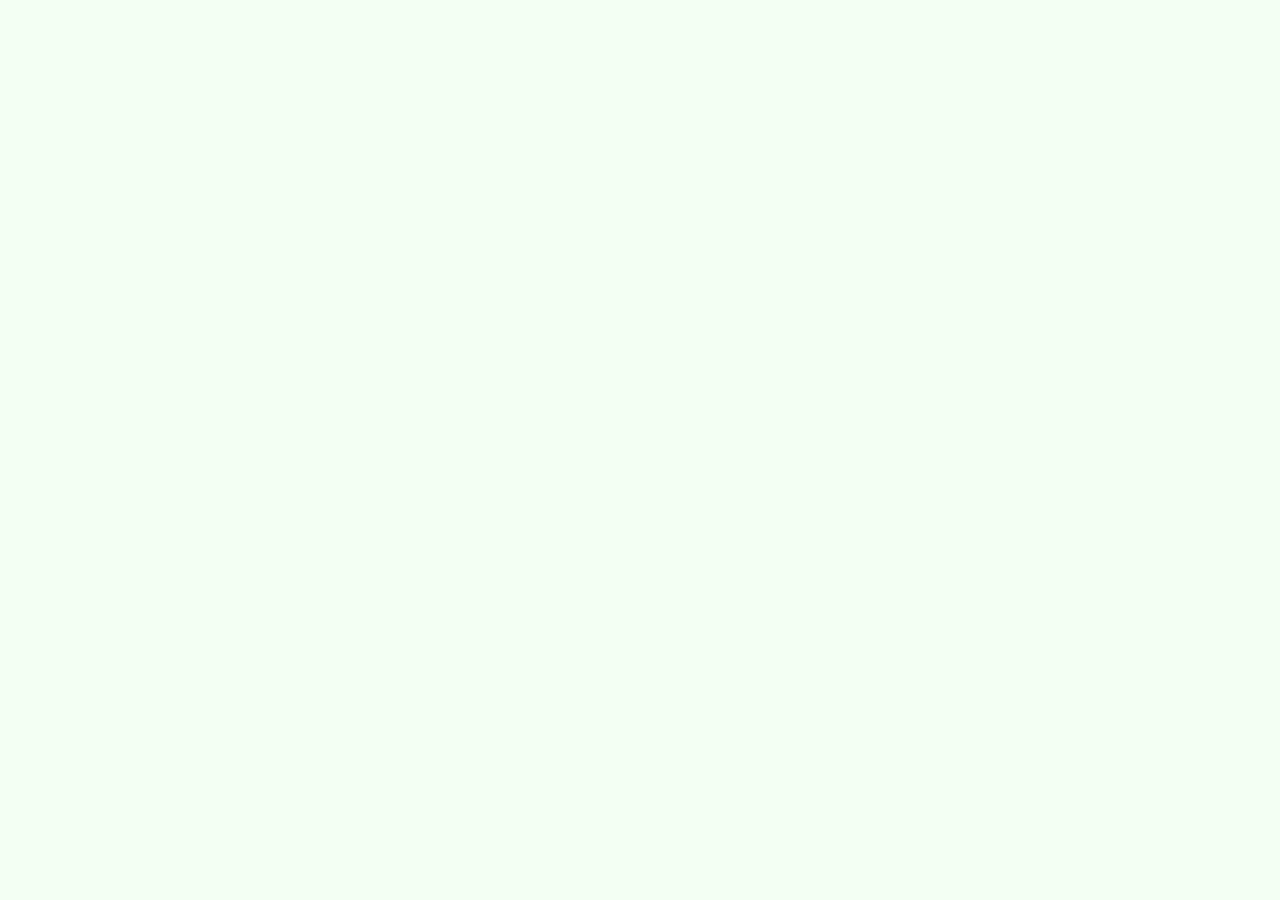
==== lab-b/index.html @ 8828334a "labb" ====
<!doctype html>
<html lang="en">
<head>
    <meta charset="UTF-8">
    <meta name="viewport" content="width=device-width, initial-scale=1">
    <title>Kinga Porańczyk (57919) - PTW LAB B</title>

    <link rel="stylesheet" href="styles.css" type="text/css">
    <script src="scripts.js" defer></script>
</head>
<body>

</body>
</html>
---- lab-b/styles.css ----
body {
  background-color: #f3fff3;
}
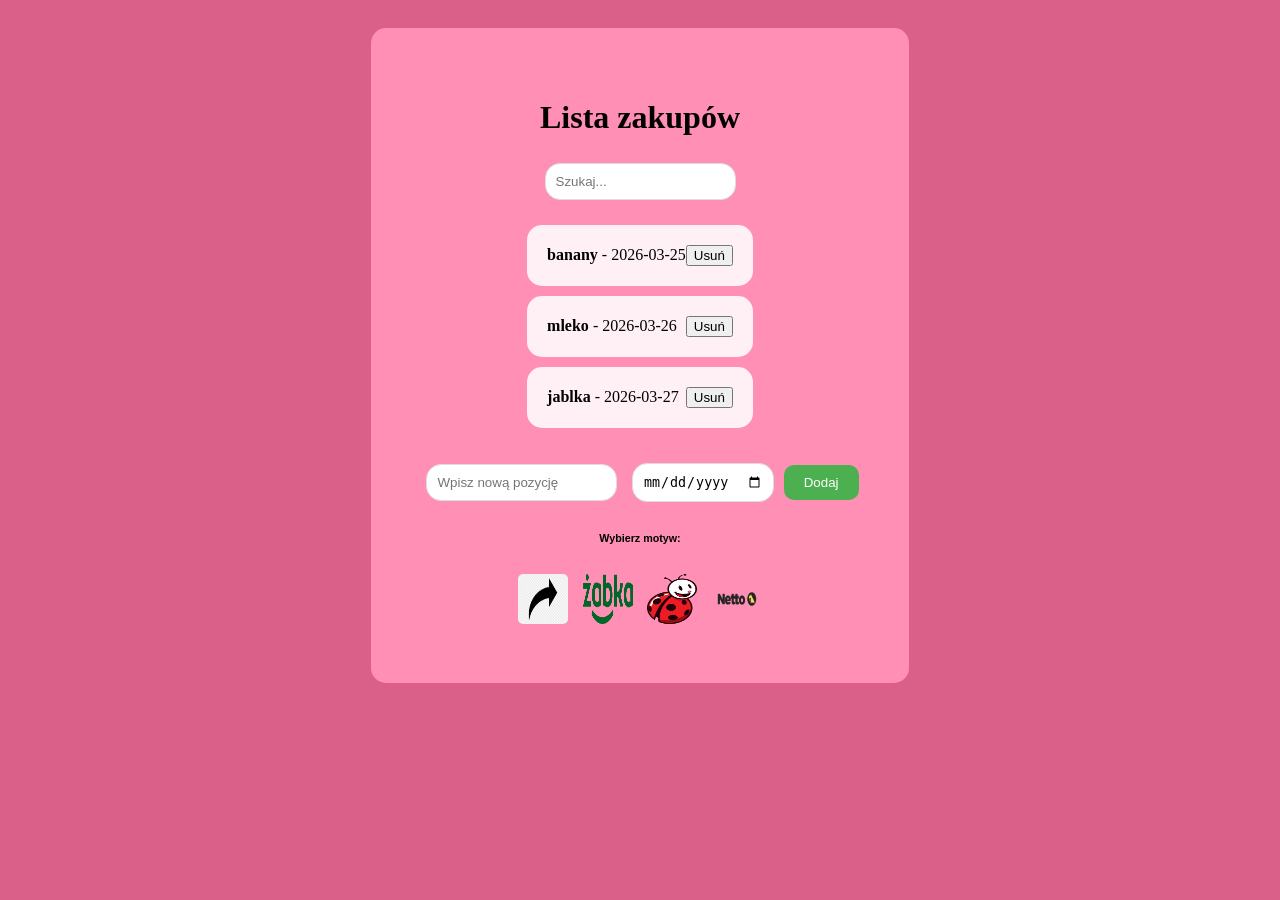
==== commit 04cfa62a: "lab2" ====
--- a/lab-b/index.html
+++ b/lab-b/index.html
@@ -1,5 +1,6 @@
 <!doctype html>
-<html lang="en">
+<html lang="pl">
+
 <head>
     <meta charset="UTF-8">
     <meta name="viewport" content="width=device-width, initial-scale=1">
@@ -9,6 +10,34 @@
     <script src="scripts.js" defer></script>
 </head>
 <body>
+    <div class="calosc">
+        <h1>Lista zakupów</h1>
 
+        <div class="search">
+            <input type="text" id="wyszukiwarka" placeholder="Szukaj...">
+        </div>
+
+        <ul id="Lista"></ul>
+
+        <form id="dodawanie">
+            <input type="text" id="nowaPozycja" placeholder="Wpisz nową pozycję" required />
+            <input type="date" id="DataDodanie" />
+            <button type="submit" id="potwierdzDodanie">Dodaj</button>
+        </form>
+
+        <div id="zmianaTła">
+            <h6>Wybierz motyw:</h6>
+        </div>
+
+        <div class="wybor_tla">
+            <img src="wroc.png" class="ikonka_wroc" onclick="zmienTlo('motyw-wroc')">
+            <img src="zabka.png" class="ikonka_zabka" onclick="zmienTlo('motyw-zabka')">
+            <img src="b.png" class="ikonka_biedronka" onclick="zmienTlo('motyw-biedronka')">
+            <img src="netto.png" class="ikonka_netto" onclick="zmienTlo('motyw-netto')">
+        </div>
+
+
+    </div>
 </body>
-</html>
+
+</html>
--- a/lab-b/styles.css
+++ b/lab-b/styles.css
@@ -1,3 +1,312 @@
 body {
-  background-color: #f3fff3;
-}
+  font-family: Arial, sans-serif;
+  background-color: #db6089;
+  display: flex;
+  justify-content: center;
+  padding: 20px;
+}
+.calosc {
+  transition: all 0.5s ease;
+  border-radius: 15px;
+  padding: 50px;
+  align-items: center;
+  display: flex;
+  flex-direction: column;
+  justify-content: center;
+  background: #ff8fb4;
+}
+
+.wybor_tla img {
+  width: 50px;
+  height: 50px;
+  border-radius: 10px;
+  cursor: pointer;
+  flex-direction: column;
+  padding: 5px;
+}
+
+.container {
+  background: white;
+  padding: 20px;
+  margin: 20px;
+  border-radius: 20px;
+  box-shadow: 0 10px 20px rgba(0, 0, 0, 0.1);
+  width: 100%;
+  max-width: 500px;
+  text-align: center;
+}
+
+h1 {
+  color: #000000;
+  font-family: fantasy;
+}
+
+#wyszukiwarka,
+#nowaPozycja,
+#DataDodanie {
+  padding: 10px;
+  margin: 5px;
+  border-radius: 15px;
+  border: 1px solid #ddd;
+  align-items: center;
+}
+
+#Lista {
+  list-style: none;
+  padding: 0;
+  margin: 20px 0;
+  font-family:
+    Bradley Hand,
+    cursive;
+}
+
+#Lista li {
+  background: #fff0f5;
+  margin-bottom: 10px;
+  padding: 20px;
+  border-radius: 15px;
+  display: flex;
+  justify-content: space-between;
+  align-items: center;
+}
+
+.delete-btn {
+  background: #c91487;
+  color: white;
+  border: none;
+  padding: 5px 15px;
+  border-radius: 8px;
+  cursor: pointer;
+}
+
+#potwierdzDodanie {
+  background: #4caf50;
+  color: white;
+  border: none;
+  padding: 10px 20px;
+  border-radius: 10px;
+  cursor: pointer;
+}
+
+/* ------------------------------------------- */
+/*MOTYW ZABKA*/
+body.motyw-zabka {
+  background: linear-gradient(135deg, #7dde80, #1d7e22);
+  margin: 0;
+  min-height: 100vh;
+  background-attachment: fixed; /*tlo nie ucieka przy przewijaniu*/
+}
+
+body.motyw-zabka .calosc {
+  border-radius: 15px;
+  padding: 50px;
+  align-items: center;
+  display: flex;
+  flex-direction: column;
+  justify-content: center;
+  background: #219727;
+  height: fit-content;
+}
+
+body.motyw-zabka .calosc h1 {
+  font-family: "Arial Rounded MT Bold", Arial, sans-serif;
+  font-size: 60px;
+  color: #006400;
+  text-shadow: 4px 4px 4px rgba(93, 225, 102, 0.5);
+}
+
+body.motyw-zabka #wyszukiwarka,
+body.motyw-zabka #nowaPozycja,
+body.motyw-zabka #DataDodanie {
+  padding: 10px;
+  margin: 5px;
+  border-radius: 15px;
+  border: 2px solid #000000;
+  align-items: center;
+}
+
+body.motyw-zabka #Lista {
+  list-style: none;
+  padding: 0;
+  margin: 20px 0;
+  font-family:
+    Courier New,
+    monospace;
+}
+
+body.motyw-zabka #Lista li {
+  background: #fff0f5;
+  margin-bottom: 10px;
+  padding: 20px;
+  border-radius: 15px;
+  display: flex;
+  justify-content: space-between;
+  align-items: center;
+}
+
+body.motyw-zabka .delete-btn {
+  background: #136a1a;
+  color: white;
+  border: none;
+  padding: 5px 15px;
+  border-radius: 8px;
+  cursor: pointer;
+}
+
+body.motyw-zabka #potwierdzDodanie {
+  background: #88d18a;
+  color: rgb(255, 255, 255);
+  border: none;
+  padding: 10px 20px;
+  border-radius: 10px;
+  cursor: pointer;
+}
+
+/* ------------------------------------------- */
+/*MOTYW BIEDRONKA*/
+body.motyw-biedronka {
+  background: linear-gradient(135deg, #d0dc6a, #7e1d1d);
+  margin: 0;
+  min-height: 100vh;
+  background-attachment: fixed; /*tlo nie ucieka przy przewijaniu*/
+}
+
+body.motyw-biedronka .calosc {
+  border-radius: 15px;
+  padding: 50px;
+  align-items: center;
+  display: flex;
+  flex-direction: column;
+  justify-content: center;
+  background: #d41a1a;
+  box-shadow: #ffee00 0px 10px 20px;
+  height: fit-content;
+}
+
+body.motyw-biedronka .calosc h1 {
+  font-family:
+    Cooper Black,
+    bold;
+  font-size: 60px;
+  color: #e4df55;
+  text-shadow: 4px 4px 4px rgb(233, 61, 52);
+}
+
+body.motyw-biedronka #wyszukiwarka,
+body.motyw-biedronka #nowaPozycja,
+body.motyw-biedronka #DataDodanie {
+  padding: 10px;
+  margin: 5px;
+  border-radius: 15px;
+  border: 2px solid #e8d757;
+  align-items: center;
+}
+
+body.motyw-biedronka #Lista {
+  list-style: none;
+  padding: 0;
+  margin: 20px 0;
+  font-family: "Franklin Gothic Medium", "Arial Narrow", Arial, sans-serif;
+}
+
+body.motyw-biedronka #Lista li {
+  background: #ece086;
+  margin-bottom: 10px;
+  padding: 20px;
+  border-radius: 15px;
+  display: flex;
+  justify-content: space-between;
+  align-items: center;
+}
+
+body.motyw-biedronka .delete-btn {
+  background: #c72626;
+  color: white;
+  border: none;
+  padding: 5px 15px;
+  border-radius: 8px;
+  cursor: pointer;
+}
+
+body.motyw-biedronka #potwierdzDodanie {
+  background: #910000;
+  color: rgb(255, 255, 255);
+  border: none;
+  padding: 10px 20px;
+  border-radius: 10px;
+  cursor: pointer;
+}
+
+/* ------------------------------------------- */
+/*MOTYW NETTO*/
+
+body.motyw-netto {
+  background: linear-gradient(135deg, #ebff39, #767657);
+  margin: 0;
+  min-height: 100vh;
+  background-attachment: fixed; /*tlo nie ucieka przy przewijaniu*/
+}
+
+body.motyw-netto .calosc {
+  border-radius: 15px;
+  padding: 50px;
+  align-items: center;
+  display: flex;
+  flex-direction: column;
+  justify-content: center;
+  background: #d9bd33;
+  box-shadow: #000000 0px 10px 20px;
+  height: fit-content;
+}
+
+body.motyw-netto .calosc h1 {
+  font-family: FF Netto;
+  font-size: 60px;
+  color: #fff700;
+  text-shadow: 4px 4px 4px rgb(0, 0, 0);
+}
+
+body.motyw-netto #wyszukiwarka,
+body.motyw-netto #nowaPozycja,
+body.motyw-netto #DataDodanie {
+  padding: 10px;
+  margin: 5px;
+  border-radius: 15px;
+  border: 2px solid #ffe100;
+  align-items: center;
+}
+
+body.motyw-netto #Lista {
+  list-style: none;
+  padding: 0;
+  margin: 20px 0;
+  font-family: Verdana, sans-serif;
+}
+
+body.motyw-netto #Lista li {
+  background: #fff07a;
+  margin-bottom: 10px;
+  padding: 20px;
+  border-radius: 15px;
+  display: flex;
+  justify-content: space-between;
+  align-items: center;
+}
+
+body.motyw-netto .delete-btn {
+  background: #eaff00;
+  color: rgb(0, 0, 0);
+  border: none;
+  padding: 5px 15px;
+  border-radius: 8px;
+  cursor: pointer;
+}
+
+body.motyw-netto #potwierdzDodanie {
+  background: #eeff00;
+  color: rgb(0, 0, 0);
+  border: none;
+  padding: 10px 20px;
+  border-radius: 10px;
+  cursor: pointer;
+}
